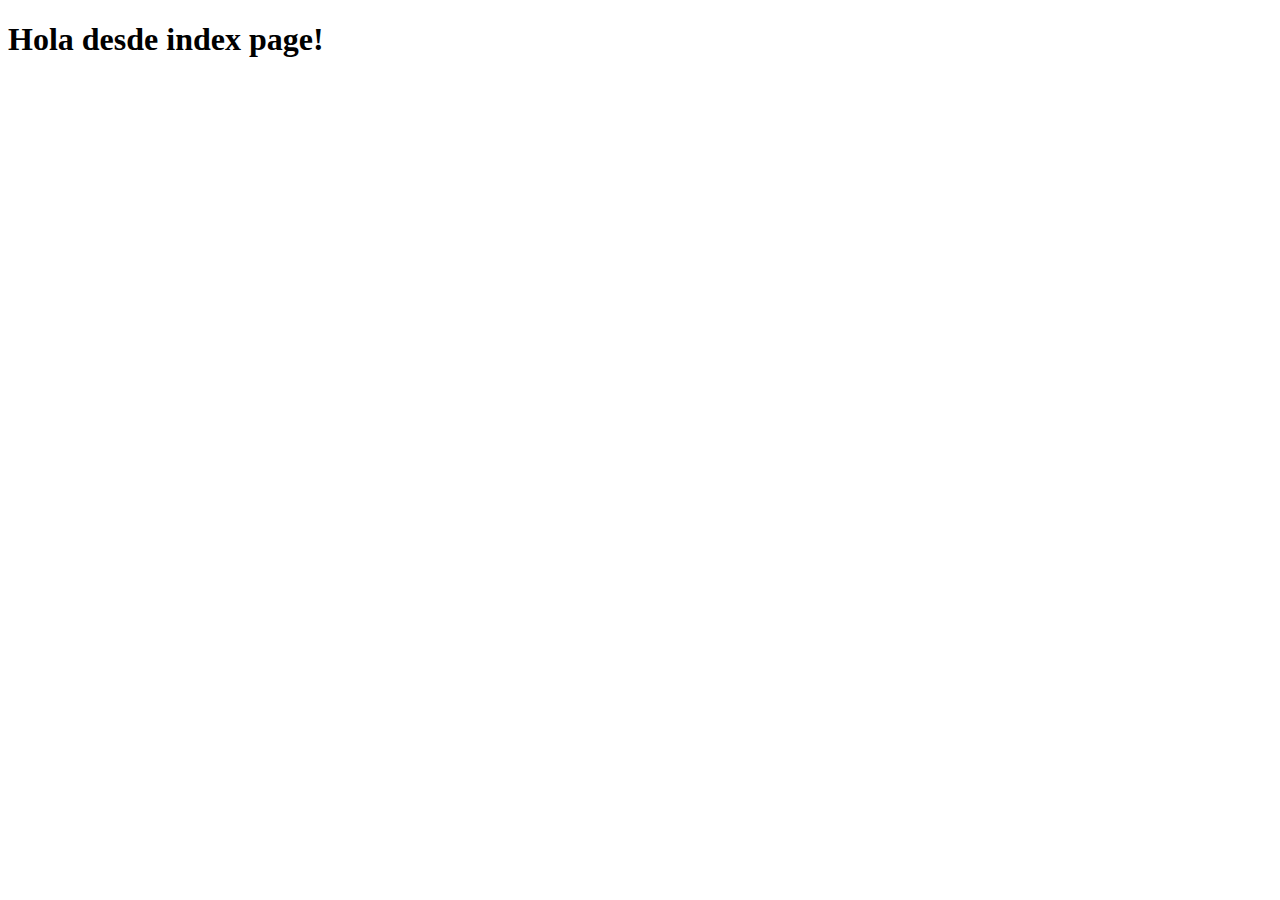
==== src/main/resources/templates/index.html @ c0a19a4c "Add templates and controller" ====
<!DOCTYPE html>
<html lang="en" xmlns="http://www.w3.org/1999/xhtml" xmlns:th="http://www.thymeleaf.org">
<head>
    <title> Sweet Jane.com !  </title>

</head>
<body>
	<h1>Hola desde index page!</h1>
</body>
</html>
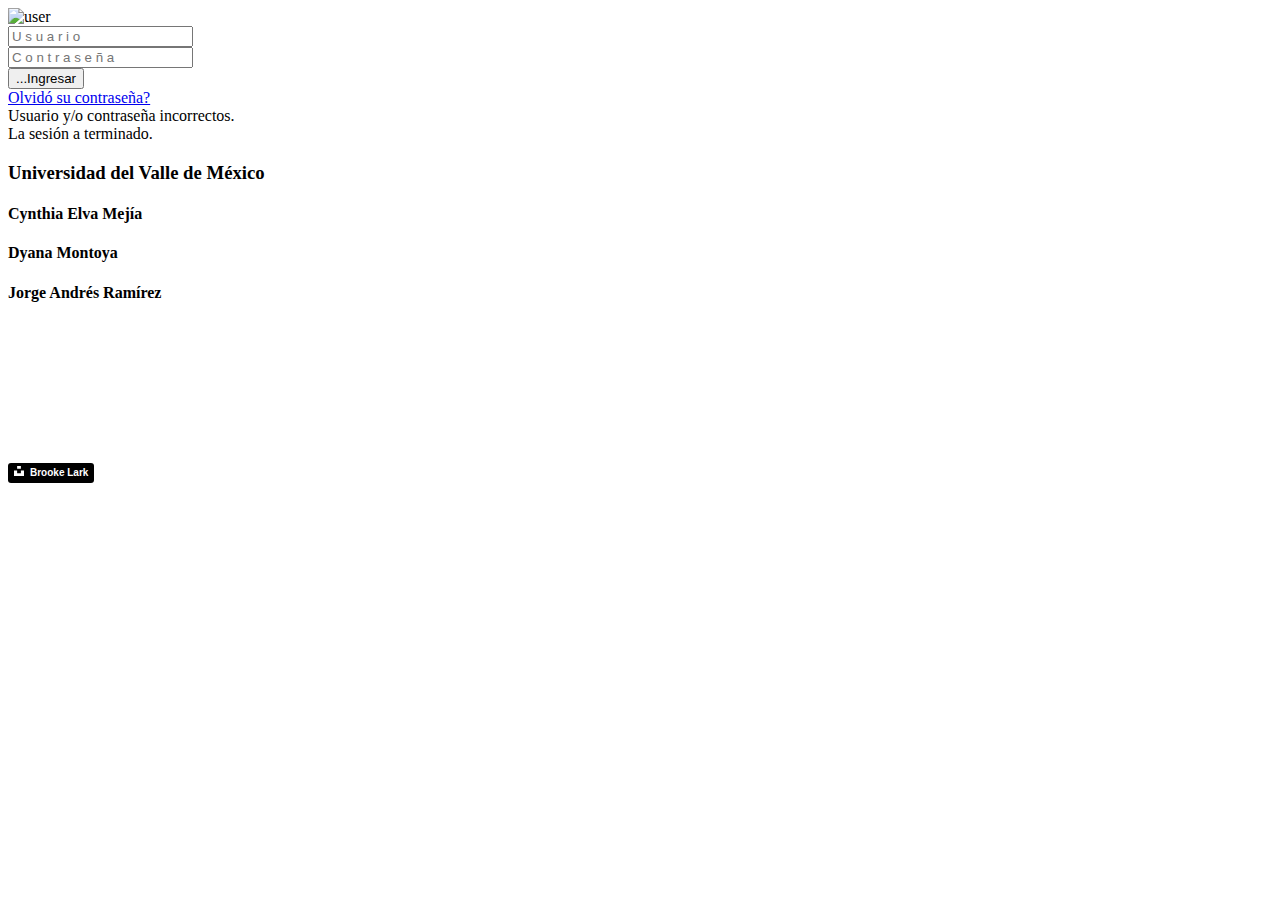
==== commit baec3e36: "New images and css styles" ====
--- a/src/main/resources/templates/index.html
+++ b/src/main/resources/templates/index.html
@@ -1,10 +1,75 @@
 <!DOCTYPE html>
 <html lang="en" xmlns="http://www.w3.org/1999/xhtml" xmlns:th="http://www.thymeleaf.org">
 <head>
-    <title> Sweet Jane.com !  </title>
+    <!--JQUERY-->
+    <script src="https://ajax.googleapis.com/ajax/libs/jquery/3.3.1/jquery.min.js"></script>
+
+    <!-- Bootstrap core CSS -->
+    <link href="../static/css/bootstrap.css" rel="stylesheet" th:href="@{/css/bootstrap.css}"/>
+
+    <!-- My personal Kit's Code from Fontawesome-->
+    <link rel="stylesheet" href="https://use.fontawesome.com/releases/v5.0.8/css/solid.css">
+    <script src="https://use.fontawesome.com/releases/v5.0.7/js/all.js"></script>
+	
+    <!-- CSS -->
+    <link rel="stylesheet" type="text/css" href="static/css/index.css" th:href="@{/css/index.css}">
+    <title> SweetJane.com !  </title>
 
 </head>
 <body>
-	<h1>Hola desde index page!</h1>
+		<div class="modal-dialog text-center">
+			<div class="col-sm-8 main-section">
+				<div class="modal-content">
+					<div class="col-12 user-img">
+						<img alt="user" src="../img/Logo.png"/>
+					</div>
+					<form class="col-12" th:action="@{/login}" method="post">
+						<div class="form-group" id="user-group">
+							<input 	type="text" class="form-control" 
+									placeholder="U s u a r i o" name="username"/>
+						</div>
+						<div class="form-group" id="contrasena-group">
+							<input 	type="password" class="form-control" 
+									placeholder="C o n t r a s e ñ a" name="password"/>
+						</div>
+						<button type="submit" class="btn btn-primary">
+						<i class="fas fa-bicycle"></i>...Ingresar
+						</button>
+					</form>
+	                <div class="col-12 forgot">
+	                    <a href="#">Olvidó su contraseña?</a>
+	                </div>
+	                <div th:if="${param.error}" class="alert alert-danger" role="alert">
+			            Usuario y/o contraseña incorrectos.
+			        </div>
+			        <div th:if="${param.logout}" class="alert alert-success" role="alert">
+			            La sesión a terminado.
+			        </div>
+				</div>
+			</div>
+		</div>
+		<div class="container">
+			<div class="row align-items-end" style="height: 300px">
+				<div class="col">
+					<h3>Universidad del Valle de México</h3>
+				</div>
+				<div class="col">
+					<h4>Cynthia Elva Mejía</h4>
+				</div>
+				<div class="col">
+					<h4>Dyana Montoya</h4>
+				</div>
+				<div class="col">
+					<h4>Jorge Andrés Ramírez</h4>
+				</div>
+			</div>
+		</div>
+		<div class="container">
+			<div class="row">
+				<div class="col" style="align-items: center;">
+					<a style="background-color:black;color:white;text-decoration:none;padding:2px 3px;font-family:-apple-system, BlinkMacSystemFont, &quot;San Francisco&quot;, &quot;Helvetica Neue&quot;, Helvetica, Ubuntu, Roboto, Noto, &quot;Segoe UI&quot;, Arial, sans-serif;font-size:10px;font-weight:bold;line-height:1.2;display:inline-block;border-radius:3px" href="https://unsplash.com/@brookelark?utm_medium=referral&amp;utm_campaign=photographer-credit&amp;utm_content=creditBadge" target="_blank" rel="noopener noreferrer" title="Download free do whatever you want high-resolution photos from Brooke Lark"><span style="display:inline-block;padding:2px 3px"><svg xmlns="http://www.w3.org/2000/svg" style="height:10px;width:auto;position:relative;vertical-align:middle;top:-2px;fill:white" viewBox="0 0 32 32"><title>unsplash-logo</title><path d="M10 9V0h12v9H10zm12 5h10v18H0V14h10v9h12v-9z"></path></svg></span><span style="display:inline-block;padding:2px 3px">Brooke Lark</span></a>
+				</div>
+			</div>
+		</div>
 </body>
 </html>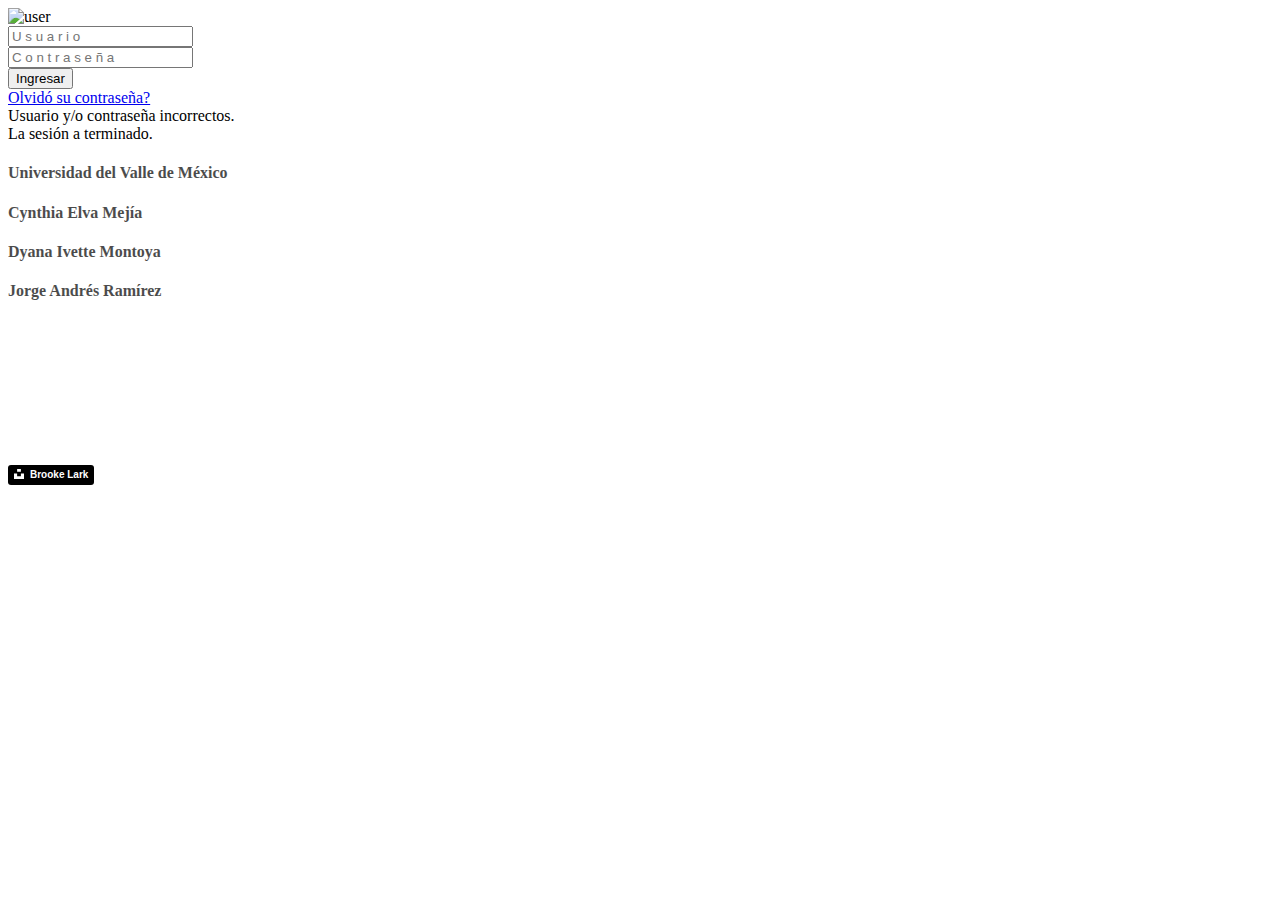
==== commit 627cb0ce: "Changes in the index" ====
--- a/src/main/resources/templates/index.html
+++ b/src/main/resources/templates/index.html
@@ -32,9 +32,7 @@
 							<input 	type="password" class="form-control" 
 									placeholder="C o n t r a s e ñ a" name="password"/>
 						</div>
-						<button type="submit" class="btn btn-primary">
-						<i class="fas fa-bicycle"></i>...Ingresar
-						</button>
+						<button type="submit" class="btn btn-primary">Ingresar</button>
 					</form>
 	                <div class="col-12 forgot">
 	                    <a href="#">Olvidó su contraseña?</a>
@@ -51,16 +49,16 @@
 		<div class="container">
 			<div class="row align-items-end" style="height: 300px">
 				<div class="col">
-					<h3>Universidad del Valle de México</h3>
+					<h4 style="background-color:white; opacity: 70%;">Universidad del Valle de México</h4>
 				</div>
 				<div class="col">
-					<h4>Cynthia Elva Mejía</h4>
+					<h4 style="background-color:white; opacity: 70%;">Cynthia Elva Mejía</h4>
 				</div>
 				<div class="col">
-					<h4>Dyana Montoya</h4>
+					<h4 style="background-color:white; opacity: 70%;">Dyana Ivette Montoya</h4>
 				</div>
 				<div class="col">
-					<h4>Jorge Andrés Ramírez</h4>
+					<h4 style="background-color:white; opacity: 70%;">Jorge Andrés Ramírez</h4>
 				</div>
 			</div>
 		</div>
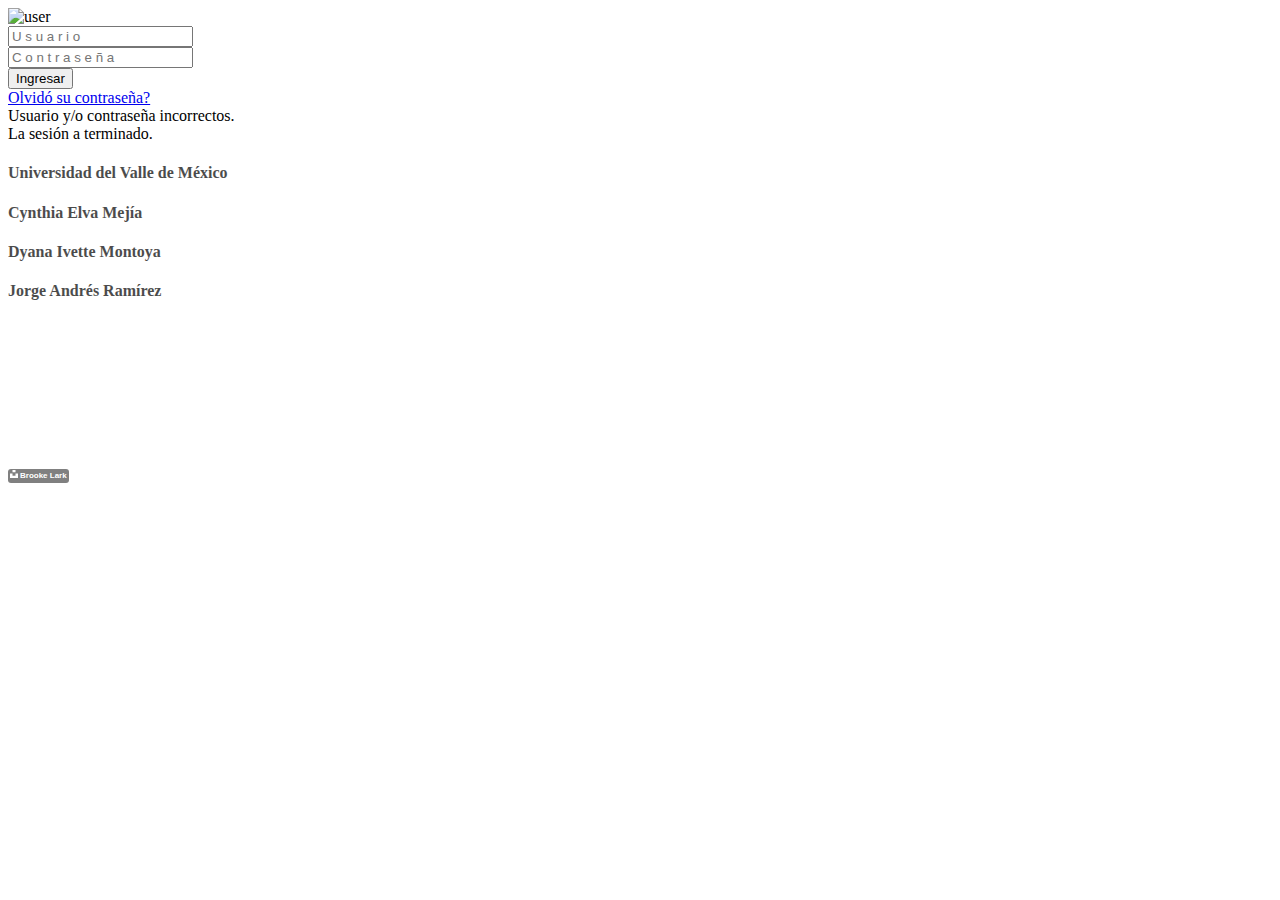
==== commit 8eb39f97: "Changes templates and MainController" ====
--- a/src/main/resources/templates/index.html
+++ b/src/main/resources/templates/index.html
@@ -65,7 +65,7 @@
 		<div class="container">
 			<div class="row">
 				<div class="col" style="align-items: center;">
-					<a style="background-color:black;color:white;text-decoration:none;padding:2px 3px;font-family:-apple-system, BlinkMacSystemFont, &quot;San Francisco&quot;, &quot;Helvetica Neue&quot;, Helvetica, Ubuntu, Roboto, Noto, &quot;Segoe UI&quot;, Arial, sans-serif;font-size:10px;font-weight:bold;line-height:1.2;display:inline-block;border-radius:3px" href="https://unsplash.com/@brookelark?utm_medium=referral&amp;utm_campaign=photographer-credit&amp;utm_content=creditBadge" target="_blank" rel="noopener noreferrer" title="Download free do whatever you want high-resolution photos from Brooke Lark"><span style="display:inline-block;padding:2px 3px"><svg xmlns="http://www.w3.org/2000/svg" style="height:10px;width:auto;position:relative;vertical-align:middle;top:-2px;fill:white" viewBox="0 0 32 32"><title>unsplash-logo</title><path d="M10 9V0h12v9H10zm12 5h10v18H0V14h10v9h12v-9z"></path></svg></span><span style="display:inline-block;padding:2px 3px">Brooke Lark</span></a>
+					<a style="background-color:gray;color:white;text-decoration:none;padding:1px 1px;font-family:-apple-system, BlinkMacSystemFont, &quot;San Francisco&quot;, &quot;Helvetica Neue&quot;, Helvetica, Ubuntu, Roboto, Noto, &quot;Segoe UI&quot;, Arial, sans-serif;font-size:8px;font-weight:bold;line-height:1.2;display:inline-block;border-radius:3px" href="https://unsplash.com/@brookelark?utm_medium=referral&amp;utm_campaign=photographer-credit&amp;utm_content=creditBadge" target="_blank" rel="noopener noreferrer" title="Download free do whatever you want high-resolution photos from Brooke Lark"><span style="display:inline-block;padding:1px 1px"><svg xmlns="http://www.w3.org/2000/svg" style="height:8px;width:auto;position:relative;vertical-align:middle;top:-2px;fill:white" viewBox="0 0 32 32"><title>unsplash-logo</title><path d="M10 9V0h12v9H10zm12 5h10v18H0V14h10v9h12v-9z"></path></svg></span><span style="display:inline-block;padding:1px 1px">Brooke Lark</span></a>
 				</div>
 			</div>
 		</div>
